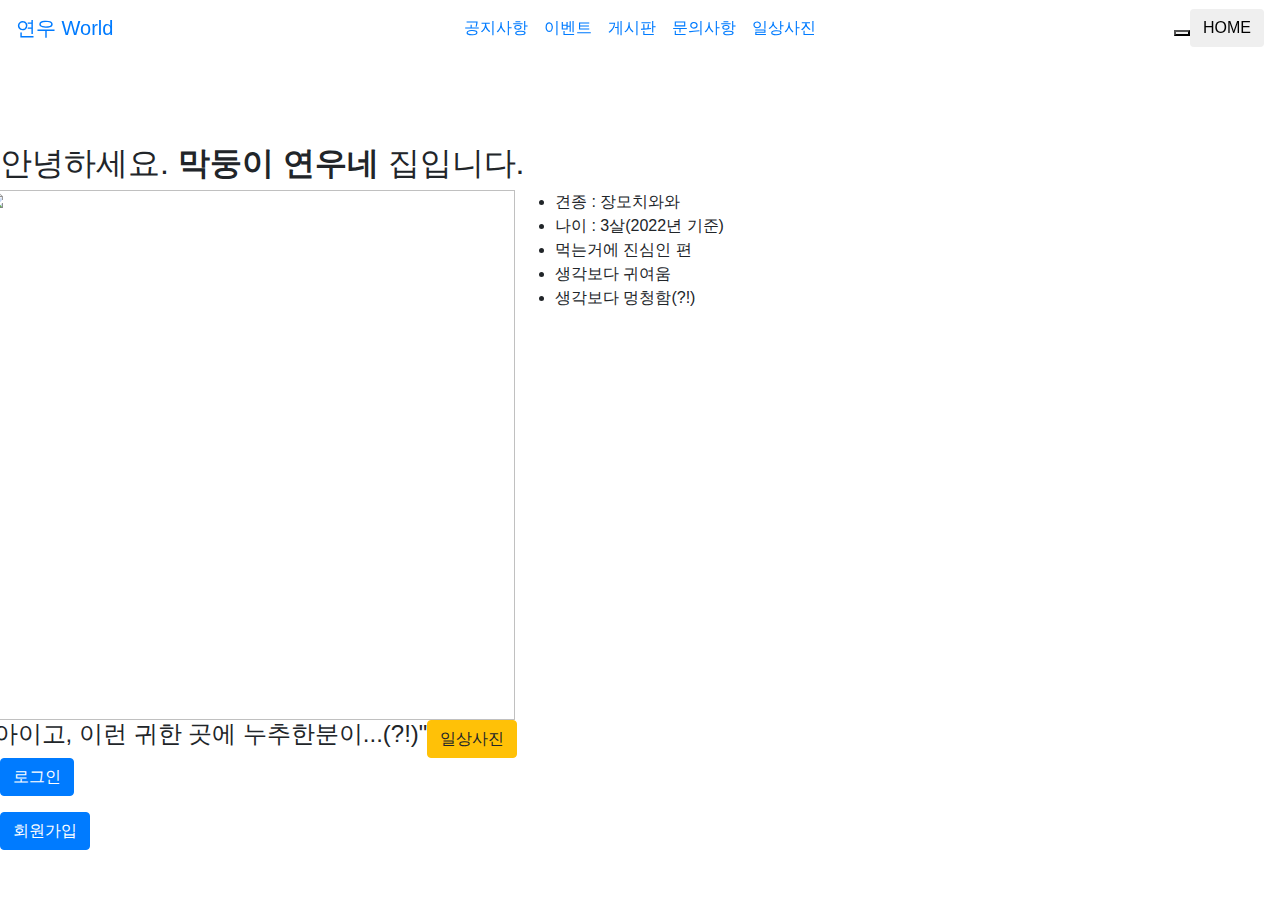
==== index.html @ 4e828248 "Add files via upload" ====
<!DOCTYPE html>
<html lang="en">
<head>
    <meta charset="UTF-8">
    <meta http-equiv="X-UA-Compatible" content="IE=edge">
    <meta name="viewport" content="width=device-width, initial-scale=1.0">
    <title>Document</title>
    <link href="//maxcdn.bootstrapcdn.com/bootstrap/4.1.1/css/bootstrap.min.css" rel="stylesheet" id="bootstrap-css">
    <script src="//maxcdn.bootstrapcdn.com/bootstrap/4.1.1/js/bootstrap.min.js"></script>
    <script src="//cdnjs.cloudflare.com/ajax/libs/jquery/3.2.1/jquery.min.js"></script>
    <link rel="stylesheet" href="bootstrap.css">
   
</head>
<body>

<!------ Include the above in your HEAD tag ---------->

<nav class="navbar fixed-top navbar-expand-md flex-nowrap navbar-new-top">
            <a href="index.html" class="navbar-brand"><img src="" alt=""/>연우 World</a>
            <ul class="nav navbar-nav mr-auto"></ul>
            <ul class="navbar-nav flex-row">
                <li class="nav-item">
                   <button type="button"  class="header-btn"></button>
                </li>
            </ul>
            <button class="navbar-toggler ml-auto" type="button" data-toggle="collapse" data-target="#navbar2">
                <span class="navbar-toggler-icon"></span>
            </button>

            <input type="button" onclick="location.href='index.html';" value="HOME" class="btn btn-default" />
            
        </nav>
        <nav class="navbar fixed-top navbar-expand-md navbar-new-bottom">
            <div class="navbar-collapse collapse pt-2 pt-md-0" id="navbar2">

                <ul class="navbar-nav w-100 justify-content-center px-3">
                    <li class="nav-item active">
                        <a class="nav-link" href="#">공지사항</a>
                    </li>
                    <li class="nav-item">
                        <a class="nav-link" href="#">이벤트</a></a>
                    </li>
                    <li class="nav-item">
                        <a class="nav-link" href="#">게시판</a>
                    </li>
                    <li class="nav-item">
                        <a class="nav-link" href="#">문의사항</a>
                    </li>
                    <li class="nav-item">
                        <a class="nav-link" href="photo.html">일상사진</a>
                    </li>
                </ul>
            </div>
        </nav>
<br><br><br><br><br><br>
<div id="son">
    <div></div>
        <div class ="main-container">

            <div class=" highlight" style="margin-left:0;">
            <div class="house"><h2>안녕하세요. <b>막둥이 연우네</b> 집입니다.</h2></div>
                <div class="row">
              
                    
                    <img src ="연우옆모습.jpg" width="530px" height="530px"/> 
                    <ul>
                        <li>견종 : 장모치와와</li>
                        <li>나이 : 3살(2022년 기준)</li>
                        <li>먹는거에 진심인 편</li>
                        <li>생각보다 귀여움</li>
                        <li>생각보다 멍청함(?!)</li>
                       
                    </ul>
                    </div>
                    <div class="row">
                    <p><h4>"아이고, 이런 귀한 곳에 누추한분이...(?!)"</h4></p>
                    <input type="button" onclick="location.href='photo.html';" value="일상사진" class="btn btn-warning" title="클릭시 연우의 일상사진을 감상하실 수 있습니다."/>
                    </div>
                </div>
                </div>
                <div class = "member"><p><input type="button" onclick="location.href='login.html';" value="로그인" class="btn btn-primary" /></p>
                    <input type="button" onclick="location.href='membership.html';" value="회원가입" class="btn btn-primary" />
                    </div>
            </div>
    
            <div id="disqus_thread"></div> <script> 
                /** 
                 * RECOMMENDED CONFIGURATION VARIABLES: EDIT AND UNCOMMENT THE SECTION BELOW TO INSERT DYNAMIC VALUES FROM YOUR PLATFORM OR CMS. 
                 * LEARN WHY DEFINING THESE VARIABLES IS IMPORTANT: https://disqus.com/admin/universalcode/#configuration-variables */ 
                 /* 
                 var disqus_config = function () {
                 this.page.url = PAGE_URL; // Replace PAGE_URL with your page's canonical URL variable 
                 this.page.identifier = PAGE_IDENTIFIER; // Replace PAGE_IDENTIFIER with your page's unique identifier variable 
                }; 
                */ 
                 (function() { // DON'T EDIT BELOW THIS LINE
                 var d = document, s = d.createElement('script'); 
                 s.src = 'https://mircoding.disqus.com/embed.js'; 
                 s.setAttribute('data-timestamp', +new Date());
                 (d.head || d.body).appendChild(s);
                  })(); 
                  </script> <noscript>Please enable JavaScript to view the <a href="https://disqus.com/?ref_noscript">comments powered by Disqus.</a></noscript>
                
                <!--Start of Tawk.to Script-->
                <script type="text/javascript">
                    var Tawk_API=Tawk_API||{}, Tawk_LoadStart=new Date();
                    (function(){
                    var s1=document.createElement("script"),s0=document.getElementsByTagName("script")[0];
                    s1.async=true;
                    s1.src='https://embed.tawk.to/6333a59f37898912e96ba9ab/1ge0rtu76';
                    s1.charset='UTF-8';
                    s1.setAttribute('crossorigin','*');
                    s0.parentNode.insertBefore(s1,s0);
                    })();
                    </script>
                    <!--End of Tawk.to Script-->

</body>
</html>
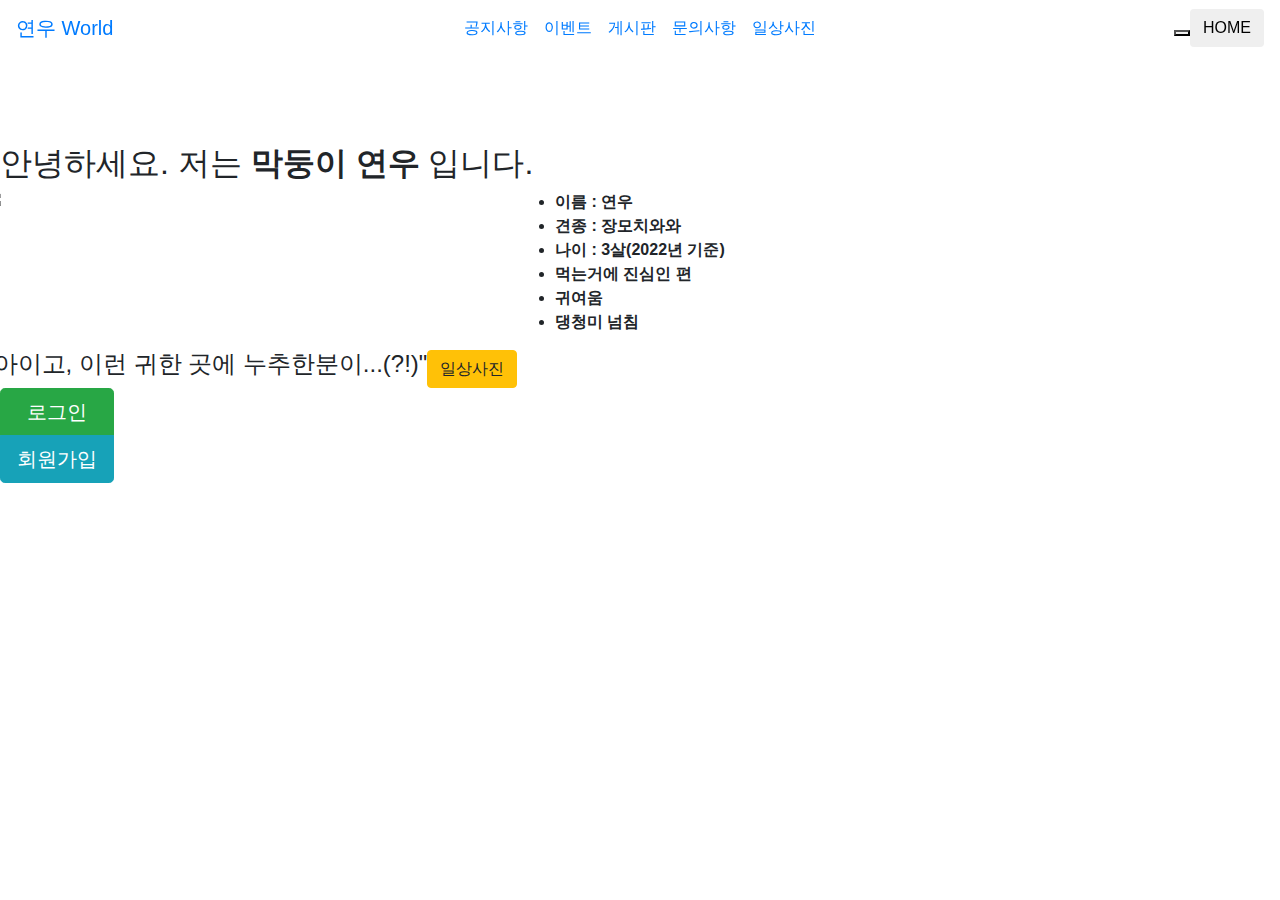
==== commit 2099efa3: "Add files via upload" ====
--- a/index.html
+++ b/index.html
@@ -35,16 +35,16 @@
 
                 <ul class="navbar-nav w-100 justify-content-center px-3">
                     <li class="nav-item active">
-                        <a class="nav-link" href="#">공지사항</a>
+                        <a class="nav-link" href="#" title="준비중입니다.">공지사항</a>
                     </li>
                     <li class="nav-item">
-                        <a class="nav-link" href="#">이벤트</a></a>
+                        <a class="nav-link" href="#" title="준비중입니다.">이벤트</a></a>
                     </li>
                     <li class="nav-item">
-                        <a class="nav-link" href="#">게시판</a>
+                        <a class="nav-link" href="#" title="준비중입니다.">게시판</a>
                     </li>
                     <li class="nav-item">
-                        <a class="nav-link" href="#">문의사항</a>
+                        <a class="nav-link" href="#" title="준비중입니다.">문의사항</a>
                     </li>
                     <li class="nav-item">
                         <a class="nav-link" href="photo.html">일상사진</a>
@@ -58,17 +58,18 @@
         <div class ="main-container">
 
             <div class=" highlight" style="margin-left:0;">
-            <div class="house"><h2>안녕하세요. <b>막둥이 연우네</b> 집입니다.</h2></div>
+            <div class="house"><h2>안녕하세요. 저는 <b>막둥이 연우</b> 입니다.</h2></div>
                 <div class="row">
               
                     
-                    <img src ="연우옆모습.jpg" width="530px" height="530px"/> 
+                    <img src ="연우옆모습.jpg" width="530px"> 
                     <ul>
-                        <li>견종 : 장모치와와</li>
-                        <li>나이 : 3살(2022년 기준)</li>
-                        <li>먹는거에 진심인 편</li>
-                        <li>생각보다 귀여움</li>
-                        <li>생각보다 멍청함(?!)</li>
+                        <li><b>이름 : 연우</b></li>
+                        <li><b>견종 : 장모치와와</b></li>
+                        <li><b>나이 : 3살(2022년 기준)</b></li>
+                        <li><b>먹는거에 진심인 편</b></li>
+                        <li><b>귀여움</b></li>
+                        <li><b>댕청미 넘침</b></li>
                        
                     </ul>
                     </div>
@@ -78,10 +79,12 @@
                     </div>
                 </div>
                 </div>
-                <div class = "member"><p><input type="button" onclick="location.href='login.html';" value="로그인" class="btn btn-primary" /></p>
-                    <input type="button" onclick="location.href='membership.html';" value="회원가입" class="btn btn-primary" />
+                
+                <div class = "member"><div class = "btn-group-vertical btn-group-lg"><input type="button" onclick="location.href='login.html';" value="로그인" class="btn btn-success" />
+                    <input type="button" onclick="location.href='membership.html';" value="회원가입" class="btn btn-info" />
                     </div>
             </div>
+        </div>
     
             <div id="disqus_thread"></div> <script> 
                 /** 
